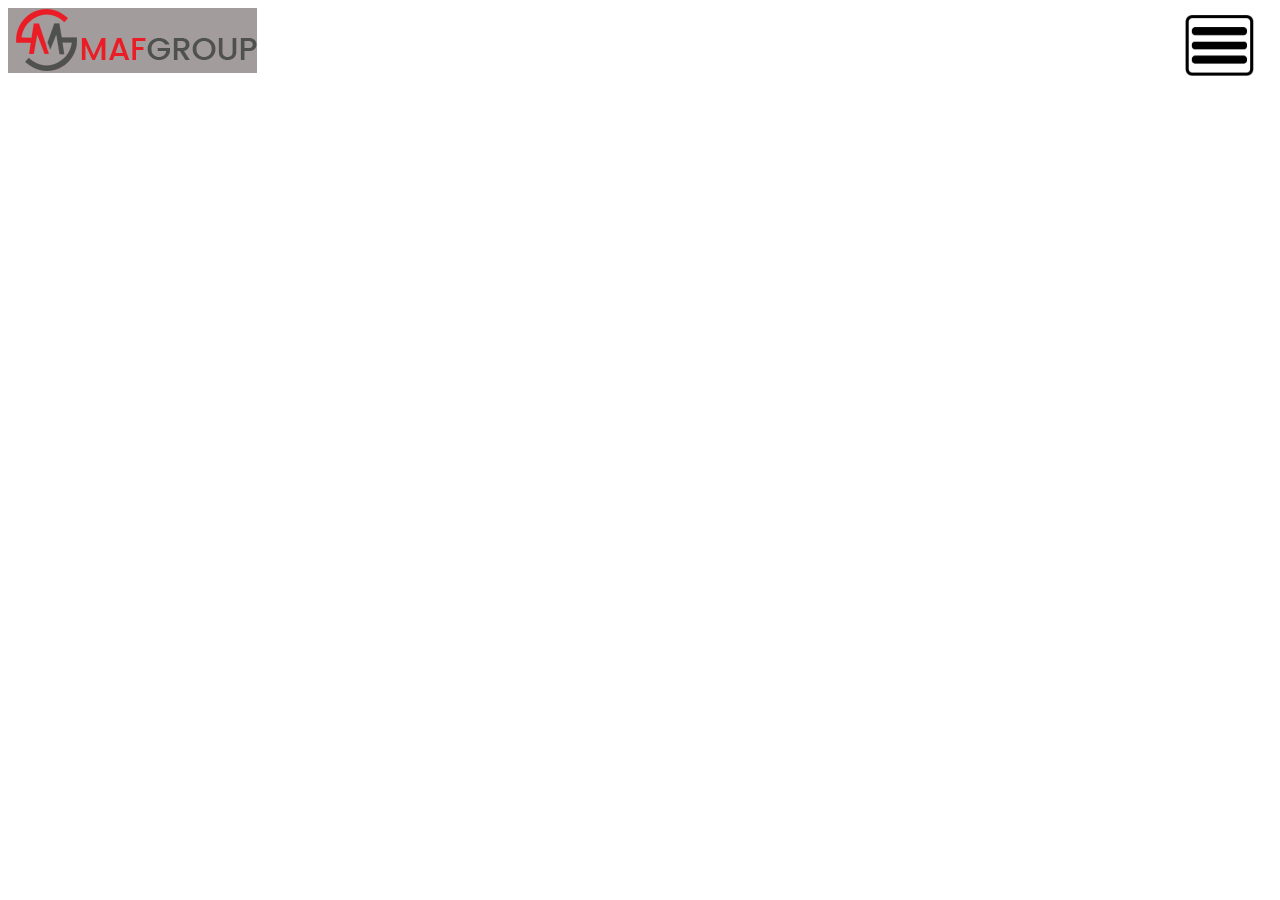
==== 200.html @ 30bf92f9 "dist files" ====
<!DOCTYPE html><html><head><meta charset="utf-8"><meta http-equiv="X-UA-Compatible" content="IE=edge"><meta name="viewport" content="width=device-width, initial-scale=1.0">
  <link rel="stylesheet" href="/landing_page.bbfaab28.css">
  <link rel="stylesheet" href="/js.bbfaab28.css">
  </head>
  <body> 
  <div id="main"></div>
   <div id="banner"></div> 
  <div id="landing_page_content"></div>  
  <script src="/js.d12abcec.js"></script> </body></html>
---- landing_page.bbfaab28.css ----
.hamburgerIcon{height:75px;float:right}#banner{position:absolute;top:0;width:100vw;z-index:-1;height:90vh}.hamburgerIcon,.leftArrow:hover,.rightArrow:hover{cursor:pointer}.banner{z-index:-1;width:100%}.MainMenuModal{width:50%;height:450px;position:-webkit-sticky;position:absolute;left:25%;background-color:#f5f1f1;border:1px solid #000;z-index:1;background-image:linear-gradient(to Bottom right,#fff,#5b5c5e,#fff)}.closeSubMenu,.ITServices:hover{cursor:pointer}#landing_page_content{margin:auto}#landing_page_content,.one{width:100%;box-sizing:border-box}.one{display:flex;flex-direction:row;border:1px solid red}.oneDotFour,.oneDotOne,.oneDotThree,.oneDotTwo{border:1px solid #1c1a38;box-sizing:border-box;width:25%;border-radius:5px;box-shadow:-5px 2px 0 0 #1c1a38}.flexContainerFooter{width:100%;background-color:#879187}.flexContainerFooter,.flexOne{box-sizing:border-box;display:flex;flex-wrap:wrap}.flexOne{width:70%}.flexOne,.flexTwo{justify-content:space-around}.flexTwo{display:flex;width:29%;padding-top:5px}.flexThree{width:100%;text-align:center;box-sizing:border-box;padding-bottom:5px}.contactUsMain{display:flex;flex-direction:column;width:100%}.contactUsBanner{background-color:#2e2761}.contactUsBannerImage{width:50%;height:400px;display:block;margin-left:25%}.contactUsAllMethods{display:flex}.formDiv{text-align:center}.callImage,.formDiv,.letters,.mailbox{width:25%}@media (max-width:500px){.one{flex-wrap:wrap}.oneDotFour,.oneDotOne,.oneDotThree,.oneDotTwo{width:50%}}@media (max-width:800px){.contactUsBannerImage{width:100%;margin-left:0}.contactUsAllMethods{flex-wrap:wrap}.callImage,.formDiv,.letters,.mailbox{width:50%}.flexContainerFooter{flex-direction:column}.flexOne{flex-wrap:wrap;justify-content:"space-around"}.flexOne,.flexTwo{display:flex;box-sizing:border-box;width:100%}.flexTwo{justify-content:space-around}}.flexOne>div{vertical-align:middle;text-align:center;line-height:50px}.flexOne>div,.flexTwo>img{box-sizing:border-box}
/*# sourceMappingURL=/landing_page.bbfaab28.css.map */
---- js.bbfaab28.css ----
.hamburgerIcon{height:75px;float:right}#banner{position:absolute;top:0;width:100vw;z-index:-1;height:90vh}.hamburgerIcon,.leftArrow:hover,.rightArrow:hover{cursor:pointer}.banner{z-index:-1;width:100%}.MainMenuModal{width:50%;height:450px;position:-webkit-sticky;position:absolute;left:25%;background-color:#f5f1f1;border:1px solid #000;z-index:1;background-image:linear-gradient(to Bottom right,#fff,#5b5c5e,#fff)}.closeSubMenu,.ITServices:hover{cursor:pointer}#landing_page_content{margin:auto}#landing_page_content,.one{width:100%;box-sizing:border-box}.one{display:flex;flex-direction:row;border:1px solid red}.oneDotFour,.oneDotOne,.oneDotThree,.oneDotTwo{border:1px solid #1c1a38;box-sizing:border-box;width:25%;border-radius:5px;box-shadow:-5px 2px 0 0 #1c1a38}.flexContainerFooter{width:100%;background-color:#879187}.flexContainerFooter,.flexOne{box-sizing:border-box;display:flex;flex-wrap:wrap}.flexOne{width:70%}.flexOne,.flexTwo{justify-content:space-around}.flexTwo{display:flex;width:29%;padding-top:5px}.flexThree{width:100%;text-align:center;box-sizing:border-box;padding-bottom:5px}.contactUsMain{display:flex;flex-direction:column;width:100%}.contactUsBanner{background-color:#2e2761}.contactUsBannerImage{width:50%;height:400px;display:block;margin-left:25%}.contactUsAllMethods{display:flex}.formDiv{text-align:center}.callImage,.formDiv,.letters,.mailbox{width:25%}@media (max-width:500px){.one{flex-wrap:wrap}.oneDotFour,.oneDotOne,.oneDotThree,.oneDotTwo{width:50%}}@media (max-width:800px){.contactUsBannerImage{width:100%;margin-left:0}.contactUsAllMethods{flex-wrap:wrap}.callImage,.formDiv,.letters,.mailbox{width:50%}.flexContainerFooter{flex-direction:column}.flexOne{flex-wrap:wrap;justify-content:"space-around"}.flexOne,.flexTwo{display:flex;box-sizing:border-box;width:100%}.flexTwo{justify-content:space-around}}.flexOne>div{vertical-align:middle;text-align:center;line-height:50px}.flexOne>div,.flexTwo>img{box-sizing:border-box}
/*# sourceMappingURL=/js.bbfaab28.css.map */
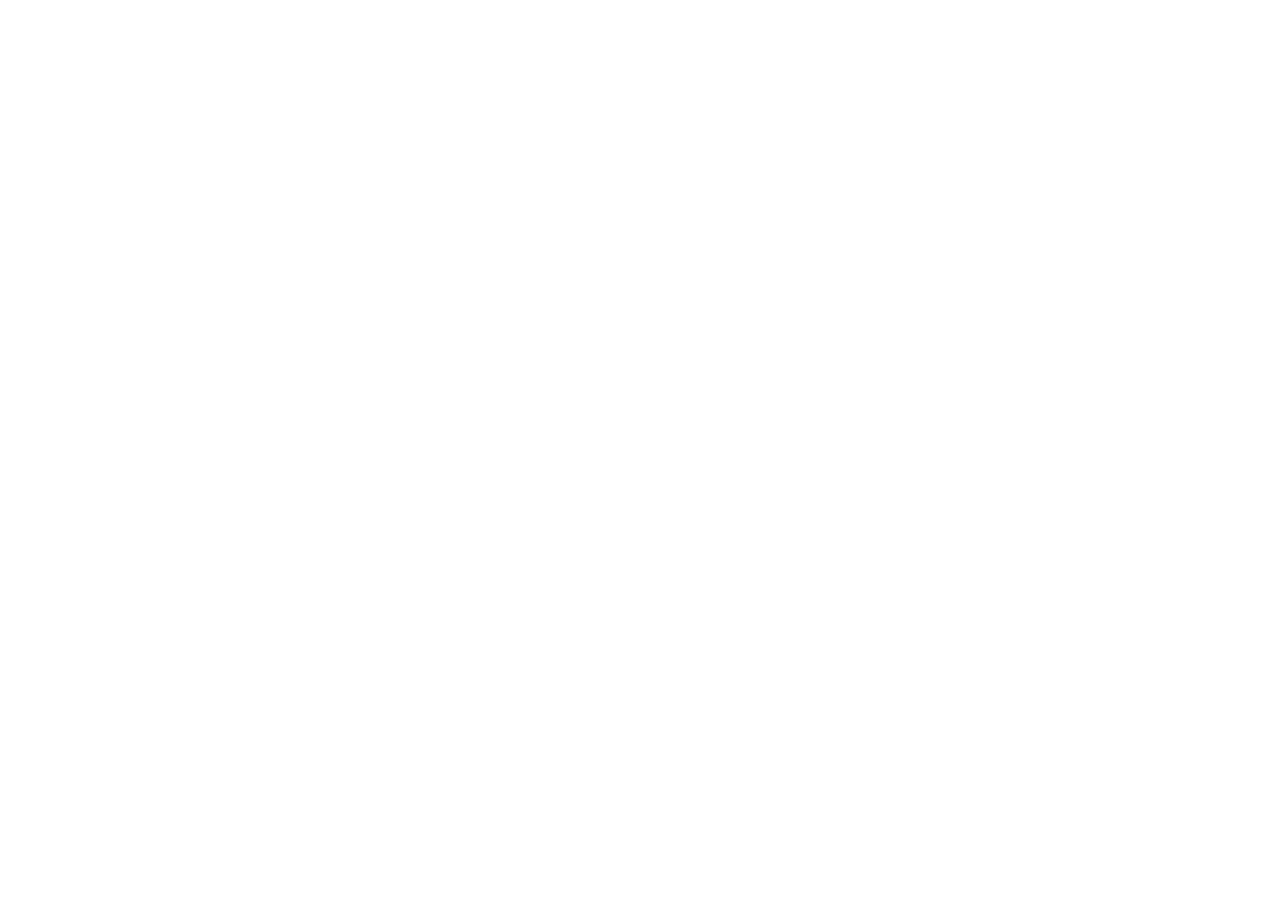
==== commit c1c17861: "redirects and 200.html" ====
--- a/200.html
+++ b/200.html
@@ -1,10 +1,20 @@
+<!DOCTYPE html>
+<html>
+  <head>
+    <meta charset="utf-8" />
+    <meta http-equiv="X-UA-Compatible" content="IE=edge">
+    <meta name="viewport" content="width=device-width, initial-scale=1.0">
+    <link rel = "stylesheet" href = "../css/landing_page.css">
+    <!-- <title>Landing Page</title> -->
+  </head>
+  <body>
+      <div id = "main"></div>
+      <div id = "banner"></div>
+      <div id = "landing_page_content"></div>
 
-<!DOCTYPE html><html><head><meta charset="utf-8"><meta http-equiv="X-UA-Compatible" content="IE=edge"><meta name="viewport" content="width=device-width, initial-scale=1.0">
-  <link rel="stylesheet" href="/landing_page.bbfaab28.css">
-  <link rel="stylesheet" href="/js.bbfaab28.css">
-  </head>
-  <body> 
-  <div id="main"></div>
-   <div id="banner"></div> 
-  <div id="landing_page_content"></div>  
-  <script src="/js.d12abcec.js"></script> </body></html>+      
+    <!-- <script src="../js/header.js"></script>
+    <script src="../js/banner.js"></script> -->
+    <script src="../js/index.js"></script>
+  </body>
+</htmL>